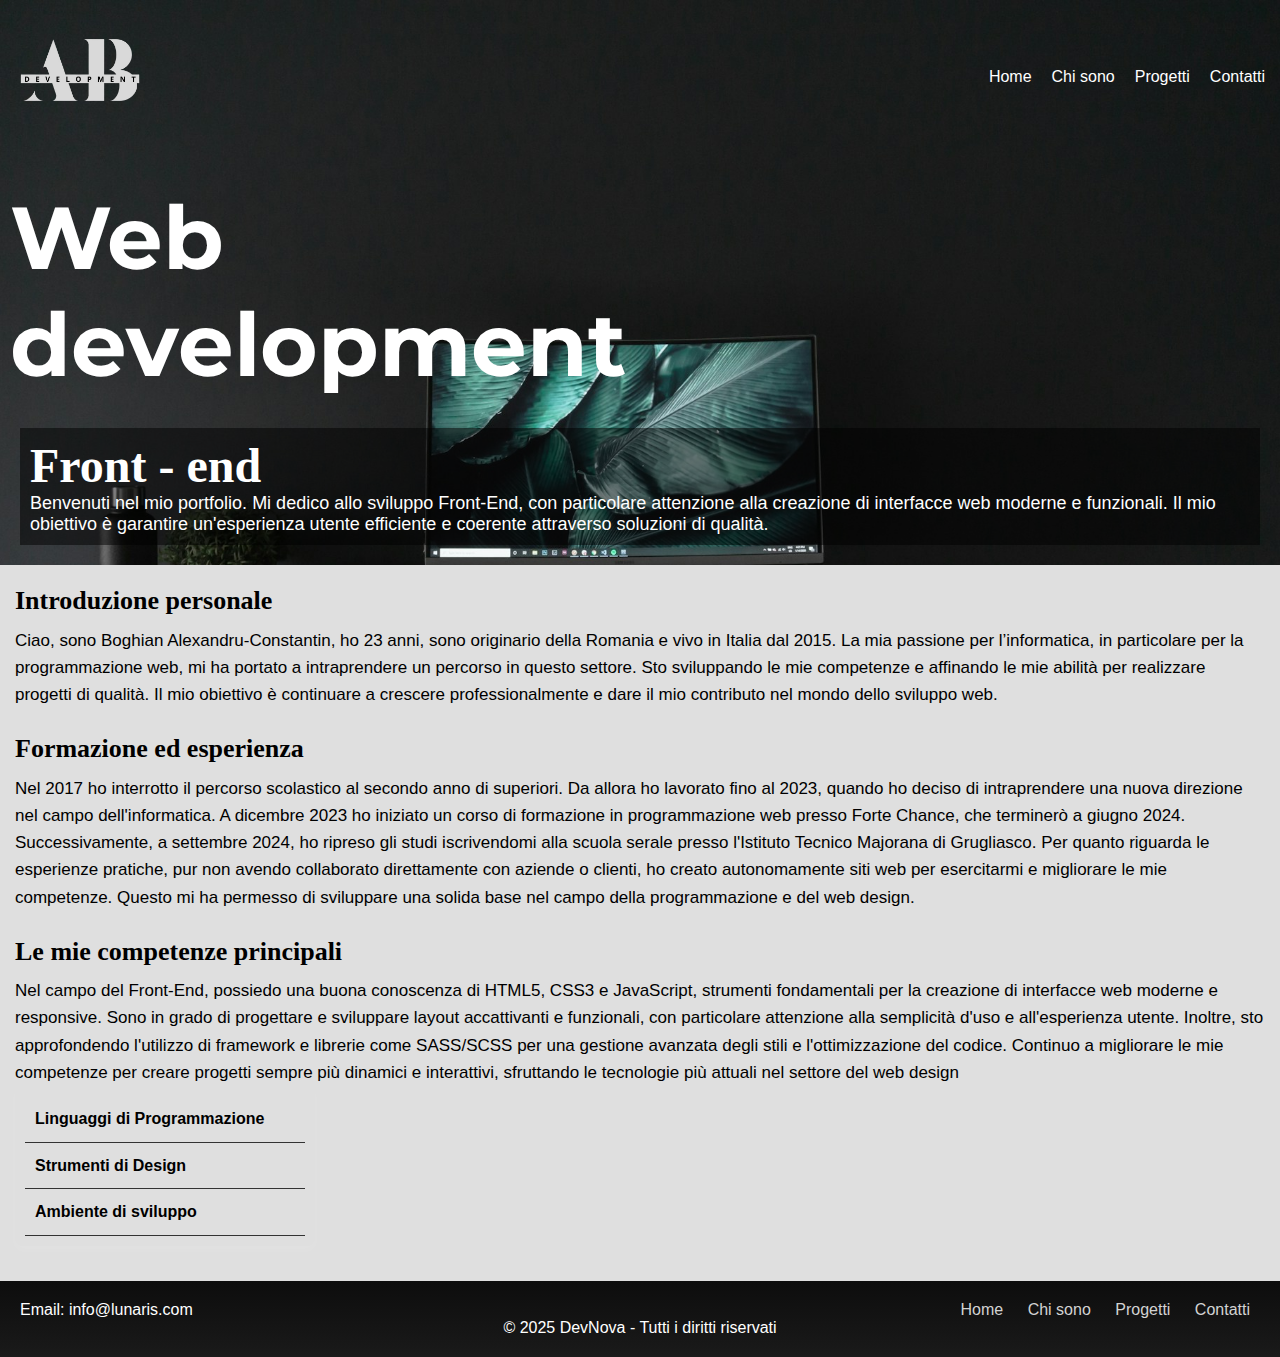
==== chi_sono.html @ b7fe450a "Add files via upload" ====
<!DOCTYPE html>
<html lang="en">
<head>
    <meta charset="UTF-8">
    <meta name="viewport" content="width=device-width, initial-scale=1.0">
    <link rel="stylesheet" href="css/index.css">
    <title>DevNova</title>
</head>
<body>
    <header class="header0_1">
        <nav class="nav_header_1">
            <div class="logo"><img src="logo/logo_1.png" id="logo_2" alt=""> </div><!--LOGO-->
            <div class="menu"><!--MENU-->
                <ul>
                    <li><a href="index.html">Home</a></li>
                    <li><a href="chi_sono.html">Chi sono</a></li>
                    <li><a href="progetti.html">Progetti</a></li>
                    <li><a href="contatti.html">Contatti</a></li>
                </ul>
            </div>
            <div class="hamburger">
                <div></div>
                <div></div>
                <div></div>
            </div>
        </nav>

        <section class="sec_header_7">
            <div class="con_webD">
                <h1 id="h1_webD">Web <br> development</h1>
            </div>
            <div class="con_header_7_0">
            <div class="con_header_7">
                <h1 id="h1_header_7">Front - end</h1>
                <p id="p_header_7">Benvenuti nel mio portfolio. Mi dedico allo sviluppo Front-End, con particolare attenzione alla creazione
                di interfacce web moderne e funzionali. Il mio obiettivo è garantire un'esperienza utente efficiente e coerente 
                attraverso soluzioni di qualità.</p>
            </div>
            </div>
        </section>
    </header>

    <section class="section_10">

        <div class="container_1">
            <h2 id="h2-1">Introduzione personale</h2>
            <p id="p-1">Ciao, sono Boghian Alexandru-Constantin, ho 23 anni, sono originario della Romania e vivo in Italia dal 2015. La mia passione per l’informatica, in particolare per la programmazione web, mi ha portato a intraprendere un percorso in questo settore. Sto sviluppando le mie competenze e affinando le mie abilità per realizzare progetti di qualità. Il mio obiettivo è continuare a crescere professionalmente e dare il mio contributo nel mondo dello sviluppo web.</p>
        </div>
    
        <div class="container_2">
            <h2 id="h2-2">Formazione ed esperienza</h2>
            <p id="p-2">Nel 2017 ho interrotto il percorso scolastico al secondo anno di superiori. Da allora ho lavorato fino al 2023, quando ho deciso di intraprendere una nuova direzione nel campo dell'informatica. A dicembre 2023 ho iniziato un corso di formazione in programmazione web presso Forte Chance, che terminerò a giugno 2024. Successivamente, a settembre 2024, ho ripreso gli studi iscrivendomi alla scuola serale presso l'Istituto Tecnico Majorana di Grugliasco.
               Per quanto riguarda le esperienze pratiche, pur non avendo collaborato direttamente con aziende o clienti, ho creato autonomamente siti web per esercitarmi e migliorare le mie competenze. Questo mi ha permesso di sviluppare una solida base nel campo della programmazione e del web design.</p>
        </div>
    
        <div class="container_3">
            
            <h2 id="h2-3">Le mie competenze principali</h2>
            <p id="p-3">Nel campo del Front-End, possiedo una buona conoscenza di HTML5, CSS3 e JavaScript, strumenti fondamentali per la creazione di interfacce web moderne e responsive. Sono in grado di progettare e sviluppare layout accattivanti e funzionali, con particolare attenzione alla semplicità d'uso e all'esperienza utente. Inoltre, sto approfondendo l'utilizzo di framework e librerie come SASS/SCSS per una gestione avanzata degli stili e l'ottimizzazione del codice. Continuo a migliorare le mie competenze per creare progetti sempre più dinamici e interattivi, sfruttando le tecnologie più attuali nel settore del web design</p>
    
            <div class="container_76"><!--Codice dei menu (//1)-->
                <div class="menu_0_1">
                    <div class="menu-item_0_1" onclick="toggleMenu_1('programmazione', this)">Linguaggi di Programmazione</div>
                    <div id="programmazione" class="submenu_0_1">
                        <div>HTML</div>
                        <div>CSS</div>
                        <div>JavaScript</div>
                        <div>PHP</div>
                        <div>C#</div>
                    </div>
                    <div class="menu-item_0_1" onclick="toggleMenu_1('design', this)">Strumenti di Design</div>
                    <div id="design" class="submenu_0_1">
                        <div>Canva</div>
                    </div>
                    <div class="menu-item_0_1" onclick="toggleMenu_1('sviluppo', this)">Ambiente di sviluppo</div>
                    <div id="sviluppo" class="submenu_0_1">
                        <div>Visual Studio Code</div>
                        <div>Visual Studio 2022</div>
                        <div>WordPress</div>
                    </div>
                </div>
            </div>
        </div>
    </section>
   
    <footer>  <!-- Footer -->
        <div class="footer-content">

            <div class="contacts">
                <p>Email: info@lunaris.com</p>
            </div>
            <div class="socials">
                <a href="index.html">Home</a>
                <a href="chi_sono.html">Chi sono</a>
                <a href="progetti.html">Progetti</a>
                <a href="contatti.html">Contatti</a>
            </div>
        </div>
        <p>&copy; 2025 DevNova - Tutti i diritti riservati</p>
    </footer>

    <script src="javS/java_script.js"></script>
</body>
</html>
---- css/index.css ----
@import url("https://fonts.googleapis.com/css2?family=Montserrat:wght@400;700&display=swap");
body, html {
  font-size: 16_3x;
  font-family: -apple-system, BlinkMacSystemFont, "Segoe UI", "Roboto", "Helvetica Neue", Arial, sans-serif;
  box-sizing: border-box;
  margin: 0;
  padding: 0;
}

:before, *:after {
  box-sizing: border-box;
}

h1, h2, h3, h4, h5, h6, p, ol, ul {
  margin: 0;
  padding: 0;
}

ol, ul {
  list-style-position: inside;
}

small {
  line-height: 1rem;
}

img {
  height: auto;
  width: 100%;
}

a {
  text-decoration: none;
}

hr {
  border: none;
  border-bottom: 1px solid #ddd;
}

/*---=======================================CSS index============================================---*/
/*---VARIABILI---*/
.header_1 {
  display: flex;
  width: 100%;
  background-image: url("../img/img_6.jpg");
  height: 100vh;
  background-size: cover;
  background-attachment: fixed;
  background-position: center;
  flex-direction: column;
  justify-content: center;
  align-items: center;
  box-sizing: border-box;
  color: white;
}

/* Navbar */
.nav_header {
  margin-bottom: auto;
  padding-top: 20px;
  align-items: center;
  justify-content: space-between;
  top: 0;
  width: 94%;
  display: flex;
  align-items: center;
  justify-content: space-between;
  z-index: 10;
  padding: 10px;
}

.nav_header_1 {
  margin-bottom: auto;
  padding-top: 20px;
  align-items: center;
  justify-content: space-between;
  top: 0;
  display: flex;
  align-items: center;
  justify-content: space-between;
  z-index: 10;
  padding: 10px 15px;
}

.logo {
  width: 130px;
}

/* Menu */
.menu ul {
  display: flex;
  gap: 20px;
  list-style: none;
}
.menu ul li a {
  color: white;
  text-decoration: none;
  font-size: 16px;
}
.menu ul li a:hover {
  color: aqua;
}

/* Hamburger Menu */
.hamburger {
  display: none;
  flex-direction: column;
  gap: 5px;
  cursor: pointer;
  z-index: 1001;
}
.hamburger div {
  width: 25px;
  height: 3px;
  background-color: white;
  transition: all 0.3s ease;
}

/* Section principale */
.section_1 {
  background-color: rgba(0, 0, 0, 0.5);
}

.container_sec {
  max-width: 800px;
  padding: 20px;
  border-radius: 12px;
  box-shadow: 0 0 10px rgba(0, 0, 0, 0.1);
}

#h1_sec, #h2_sec, #p_sec {
  color: white;
}

#h1_sec {
  font-family: "Playfair Display", serif;
  font-size: 36px;
  font-weight: 700;
}

#h2_sec {
  font-family: "Lora", serif;
  font-size: 28px;
  font-weight: 600;
}

/* Responsive */
@media (max-width: 768px) {
  .hamburger {
    display: flex;
  }
  .container_sec {
    padding: 0px;
  }
  .section_1 {
    padding: 20px;
    margin-top: 480px;
  }
  #h1_sec {
    font-size: 30px;
  }
  #h2_sec {
    font-size: 25px;
  }
  #p_sec {
    font-size: 17px;
  }
  /*menu hamburger*/
  .menu {
    position: fixed;
    top: 0;
    right: -100%;
    width: 250px;
    height: 100vh;
    background: rgba(0, 0, 0, 0.9);
    display: flex;
    flex-direction: column;
    justify-content: center;
    align-items: center;
    transition: right 0.3s ease-in-out;
  }
  .menu ul {
    flex-direction: column;
    padding: 0;
  }
  .menu_active {
    right: 0;
  }
  /* Animazione icona hamburger */
  .hamburger_active div:nth-child(1) {
    transform: rotate(45deg) translate(5px, 5px);
  }
  .hamburger_active div:nth-child(2) {
    opacity: 0;
  }
  .hamburger_active div:nth-child(3) {
    transform: rotate(-45deg) translate(5px, -5px);
  }
}
/*=======================================CHI SONO==============================================*/
.header0_1 {
  width: 100%;
  background-image: url("../img/img_6.jpg");
  background-size: cover;
  background-attachment: fixed;
  background-position: center;
  flex-direction: column;
  justify-content: center;
  align-items: center;
  box-sizing: border-box;
  color: white;
}

.sec_header_7 {
  width: 100%;
  display: flex;
  flex-direction: column;
  margin-top: 20px;
}

.con_webD {
  margin: 0px;
  padding: 10px;
}

.con_header_7_0 {
  background-color: rgba(0, 0, 0, 0.5);
  padding: 10px;
  max-width: 100%;
  margin: 20px;
}

.con_header_7 {
  width: 100%;
}

#h1_webD {
  font-family: "Montserrat", sans-serif;
  font-size: clamp(24px, 13vw, 88px);
}

#h1_header_7 {
  font-family: "Lora", serif;
  font-size: clamp(24px, 8vw, 48px);
}

#p_header_7 {
  font-size: clamp(16px, 5vw, 18px);
}

.section_10 {
  padding: 15px;
  height: auto;
  background-color: #dfdfdf;
}

/*---container 1---*/
.container_1 {
  height: auto;
  line-height: 1.6;
  margin-bottom: 20px;
}

#h2-1, #h2-2, #h2-3 {
  margin-bottom: 5px;
  font-family: "Lora", serif;
  font-size: 26px;
}

#p-1, #p-2, #p-3 {
  font-size: 17px;
}

/*---container 2---*/
.container_2 {
  height: auto;
  line-height: 1.6;
  margin-bottom: 20px;
}

/*---container 3---*/
.container_3 {
  height: auto;
  line-height: 1.6;
  margin-bottom: 20px;
}

#h3_7 {
  margin-top: 15px;
  font-family: "Lora", serif;
}

#ul_1 {
  list-style-type: disc;
  margin-left: 30px;
}

#li_1 {
  margin-bottom: 10px;
  margin-top: 10px;
}

/*codice menu (//1)*/
.container_76 {
  width: 300px;
  height: auto;
}

.menu_0_1 {
  border-radius: 8px;
  padding: 10px;
  box-shadow: 0 4px 8px rgba(255, 255, 255, 0.1);
}

.menu-item_0_1 {
  cursor: pointer;
  padding: 10px;
  border-bottom: 1px solid #333;
  font-weight: bold;
  transition: background 0.3s;
}

.menu-item_0_1.active {
  background: #a1a0a0;
  border: solid 1px #000000;
  color: #000000;
}

.submenu_0_1 {
  display: none;
  padding-left: 15px;
  margin-top: 5px;
}
.submenu_0_1 div {
  padding: 5px 0;
}

/*---MEDIA QUIERI---*/
@media (max-width: 1000px) { /* Tablet e Smartphone grandi (max-width: 1024px) */
  .con_header_7_0 {
    padding: 10px;
    margin: 0px;
  }
}
@media (max-width: 768px) { /* Tablet piccoli e Smartphone grandi (max-width: 768px) */
  .con_header_7_0 {
    padding: 10px;
    margin: 0px;
  }
}
@media (max-width: 480px) { /* Smartphone medi e piccoli (max-width: 480px) */
  .con_header_7_0 {
    padding: 10px;
    margin: 0px;
  }
}
@media (max-width: 375px) { /* Smartphone molto piccoli (max-width: 375px) */
  .con_header_7_0 {
    padding: 10px;
    margin: 0px;
  }
}
/*=========================================progetti==============================================*/
.section_12 {
  height: auto;
}

.container_21 {
  height: auto;
  padding: 15px;
}

.container_34 {
  width: 100%;
  height: auto;
}

#h2_76 {
  font-family: "Playfair Display", serif;
  font-size: 35px;
  margin-bottom: 15px;
}

#a_145 {
  font-size: 30px;
  color: #000000;
}

#a_146 {
  font-size: 30px;
  color: #000000;
}

/*---container progetti (1//)---*/
.projects-container {
  display: flex;
  flex-wrap: nowrap;
  width: 100%;
  gap: 20px;
  justify-content: flex-start;
  overflow-x: scroll;
  scrollbar-width: none;
  box-shadow: 0 4px 12px rgba(0, 0, 0, 0.1);
}

.projects-container::-webkit-scrollbar {
  display: none;
}

.project {
  flex: 0 0 auto;
  width: 13%;
  height: 100px;
  background-color: rgb(150, 150, 150);
  border: 1px solid #000000;
  border-radius: 10px;
  display: flex;
  justify-content: center;
  align-items: center;
  text-align: center;
  font-size: 18px;
  color: #333;
  margin: 35px 15px;
  box-shadow: 0 4px 12px rgba(0, 0, 0, 0.9);
}

/*Smartphone*/
@media (max-width: 767px) {
  .project {
    width: 110px;
    height: 80px;
    margin: 20px 5px;
  }
  #h2_76 {
    font-size: 30px;
  }
  #a_145 {
    font-size: 20px;
  }
  #a_146 {
    font-size: 20px;
  }
}
/*==================================================CSS contatti=========================================*/
.contact-section {
  position: relative;
  text-align: center;
  padding: 0;
  margin: 0;
  background-color: rgb(219, 219, 219); /*Il griggio chiaro da usare in tutte le sezioni*/
  padding-top: 5px;
}

.video-container {
  position: relative;
  width: 100%;
  height: auto;
  overflow: hidden;
  margin-top: 20px;
}

video {
  width: 90%;
  height: auto;
  -o-object-fit: cover;
     object-fit: cover;
}

.overlapping-containers {
  position: relative;
  top: -60px;
  display: flex;
  justify-content: center;
  gap: 5vw;
}

.container {
  width: 18%;
  height: 100px;
  background-color: black;
  border: 1px solid #ffffff;
  box-shadow: 0 4px 6px rgba(0, 0, 0, 0.1);
  text-align: center;
  border-radius: 10px;
  cursor: pointer;
}

#p_87 {
  color: white;
  font-size: clamp(18px, 13vw, 28px);
  text-align: center;
  margin-top: 30px;
}

.overlay {
  position: fixed;
  top: 0;
  left: 0;
  width: 100%;
  height: 100%;
  background-color: rgba(0, 0, 0, 0.8);
  display: flex;
  justify-content: center;
  align-items: center;
  z-index: 1000;
}

.overlay.hidden {
  display: none;
}

.overlay-content {
  background-color: white;
  padding: 20px;
  border-radius: 10px;
  text-align: center;
  width: 300px;
  box-shadow: 0 4px 8px rgba(0, 0, 0, 0.2);
  font-size: 25px;
}

.overlay-content h2 {
  margin: 0 0 10px;
  color: black;
}

.overlay-content p {
  margin: 0;
  color: black;
}

.close-button {
  position: absolute;
  top: 10px;
  right: 10px;
  font-size: 50px;
  cursor: pointer;
  color: white;
}

.container_contatti {
  width: 50%;
  height: auto;
  align-items: center;
}

#h2_contatti {
  color: #000000;
  font-family: "Playfair Display", serif;
  margin-bottom: 5px;
  font-size: 35px;
}

#p_contatti_121 {
  color: rgb(0, 0, 0);
  text-align: center;
  font-size: 20px;
  padding-bottom: 15px;
}

#p_89 {
  margin-left: 10px;
  margin-right: 10px;
  color: white;
}

/*---MEDIA QUIERI---*/
@media (max-width: 1000px) { /* Tablet e Smartphone grandi (max-width: 1024px) */
  .container {
    width: 150px;
    height: 90px;
  }
  .overlapping-containers {
    top: -60px;
    gap: 10vw;
  }
  #p_87 {
    color: white;
    font-size: clamp(18px, 5vw, 28px); /* Minimo 24px, massimo 48px, adattandosi nel mezzo */
    text-align: center;
    margin-top: 25px;
  }
}
@media (max-width: 768px) { /* Tablet piccoli e Smartphone grandi (max-width: 768px) */
  .container {
    width: 150px;
    height: 80px;
  }
  .overlapping-containers {
    top: -35px;
    gap: 10vw;
  }
  #p_87 {
    color: white;
    font-size: clamp(18px, 5vw, 28px); /* Minimo 24px, massimo 48px, adattandosi nel mezzo */
    text-align: center;
    margin-top: 25px;
  }
}
@media (max-width: 480px) { /* Smartphone medi e piccoli (max-width: 480px) */
  .container {
    width: 80px;
    height: 50px;
  }
  .overlapping-containers {
    top: -35px;
    gap: 10vw;
  }
  #p_87 {
    color: white;
    font-size: clamp(18px, 1vw, 28px); /* Minimo 24px, massimo 48px, adattandosi nel mezzo */
    text-align: center;
    margin-top: 15px;
  }
}
@media (max-width: 375px) { /* Smartphone molto piccoli (max-width: 375px) */
  .container {
    width: 80px;
    height: 50px;
  }
  .overlapping-containers {
    top: -35px;
    gap: 8vw;
  }
  #p_87 {
    color: white;
    font-size: clamp(18px, 1vw, 28px);
    text-align: center;
    margin-top: 15px;
  }
}
/*=======================================FOOTER===========================================*/
/* Stile generale per il footer */
footer {
  background: linear-gradient(180deg, #0D0D0D, #1A1A1A);
  color: white;
  text-align: center;
  padding: 20px;
  position: relative;
  bottom: 0;
}

.footer-content {
  display: flex;
  justify-content: space-between;
  align-items: center;
  flex-wrap: wrap;
}

.socials a {
  text-decoration: none;
  color: #d3d3d3;
  margin: 0 10px;
}

.socials a:hover {
  color: white;
}

/* Media Query per Tablet */
@media (max-width: 1024px) {
  .footer-content {
    flex-direction: column;
    align-items: center;
    margin-bottom: 10px;
  }
  .socials {
    margin-bottom: 10px;
  }
}
/* Media Query per Cellulari */
@media (max-width: 768px) {
  .socials a {
    margin: 0 5px;
  }
  .footer-content {
    text-align: center;
  }
}/*# sourceMappingURL=index.css.map */
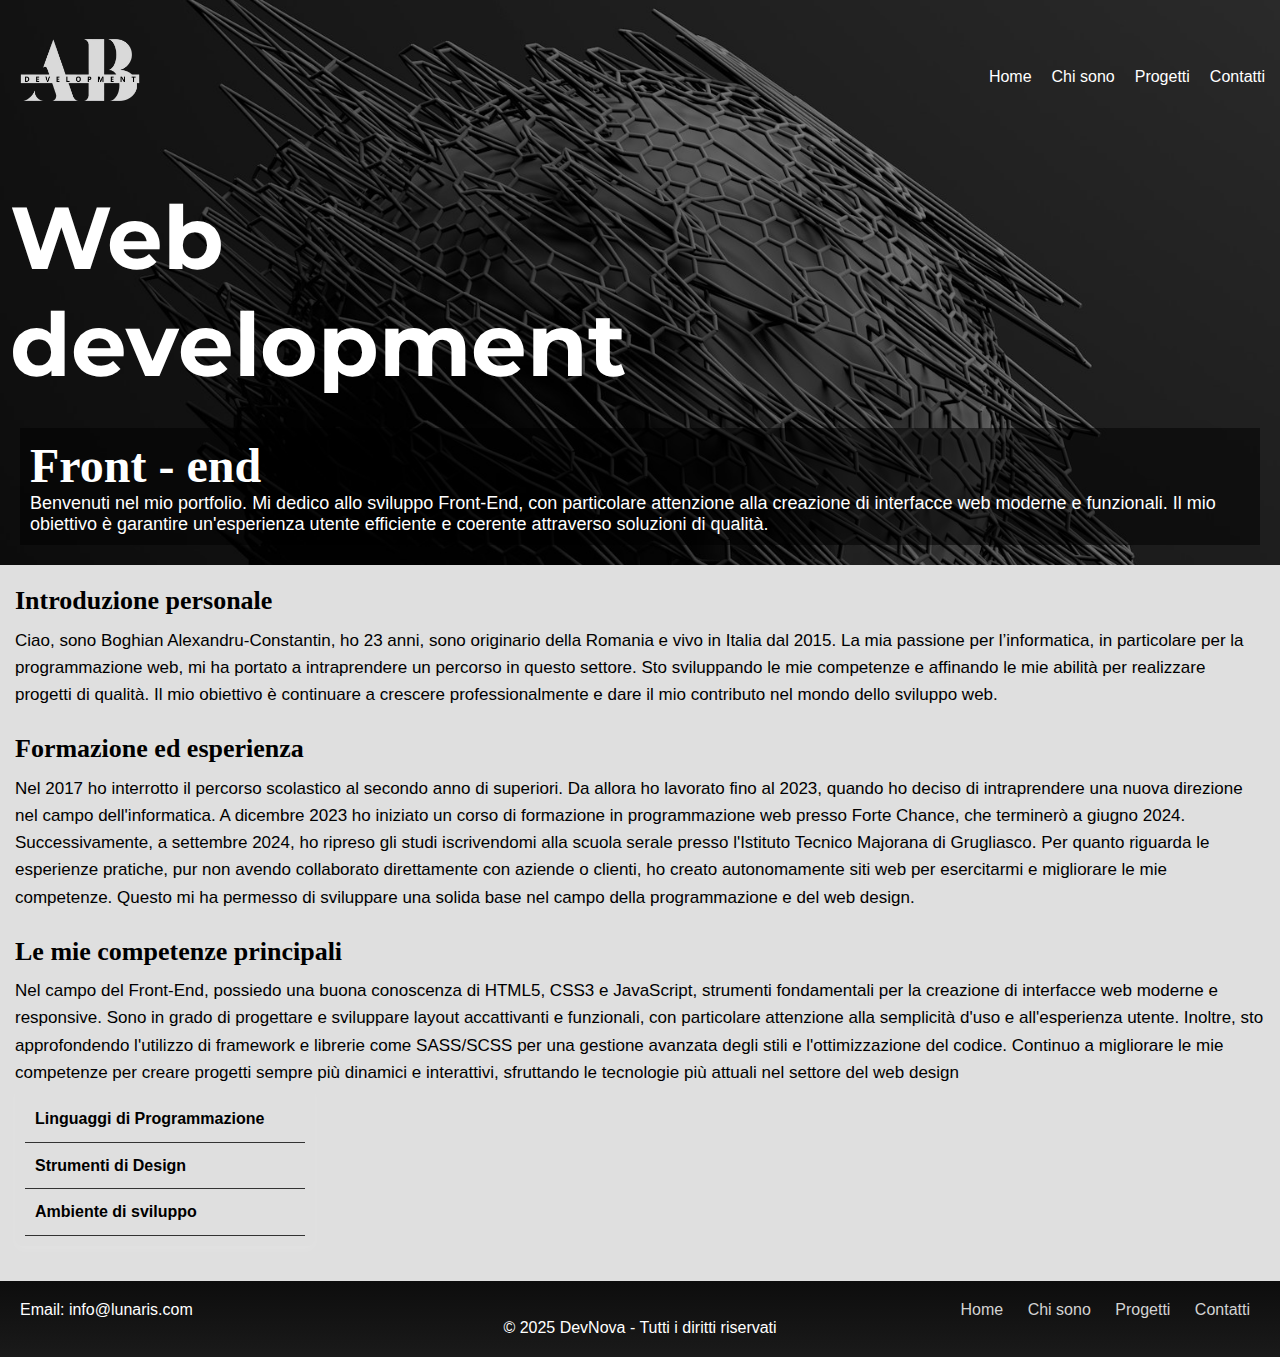
==== commit 64452de8: "Add files via upload" ====
--- a/chi_sono.html
+++ b/chi_sono.html
@@ -9,7 +9,7 @@
 <body>
     <header class="header0_1">
         <nav class="nav_header_1">
-            <div class="logo"><img src="logo/logo_1.png" id="logo_2" alt=""> </div><!--LOGO-->
+            <div class="logo"><a href="index.html"><img src="logo/logo_1.png" id="logo_2" alt=""></a></div><!--LOGO-->
             <div class="menu"><!--MENU-->
                 <ul>
                     <li><a href="index.html">Home</a></li>
--- a/css/index.css
+++ b/css/index.css
@@ -1,3 +1,4 @@
+@charset "UTF-8";
 @import url("https://fonts.googleapis.com/css2?family=Montserrat:wght@400;700&display=swap");
 body, html {
   font-size: 16_3x;
@@ -43,7 +44,7 @@
 .header_1 {
   display: flex;
   width: 100%;
-  background-image: url("../img/img_6.jpg");
+  background-image: url("../img/logo_31.jpg");
   height: 100vh;
   background-size: cover;
   background-attachment: fixed;
@@ -145,8 +146,400 @@
   font-weight: 600;
 }
 
-/* Responsive */
-@media (max-width: 768px) {
+/*=======================================CHI SONO==============================================*/
+.header0_1 {
+  width: 100%;
+  height: auto;
+  background-image: url("../img/logo_31.jpg");
+  background-size: cover;
+  background-attachment: fixed;
+  background-position: center;
+  color: white;
+}
+
+.sec_header_7 {
+  width: 100%;
+  display: flex;
+  flex-direction: column;
+  margin-top: 20px;
+}
+
+.con_webD {
+  margin: 0px;
+  padding: 10px;
+}
+
+.con_header_7_0 {
+  background-color: rgba(0, 0, 0, 0.5);
+  padding: 10px;
+  max-width: 100%;
+  margin: 20px;
+}
+
+.con_header_7 {
+  width: 100%;
+}
+
+#h1_webD {
+  font-family: "Montserrat", sans-serif;
+  font-size: clamp(24px, 13vw, 88px);
+}
+
+#h1_header_7 {
+  font-family: "Lora", serif;
+  font-size: clamp(24px, 8vw, 48px);
+}
+
+#p_header_7 {
+  font-size: clamp(16px, 5vw, 18px);
+}
+
+.section_10 {
+  padding: 15px;
+  height: auto;
+  background-color: #dfdfdf;
+}
+
+/*---container 1---*/
+.container_1 {
+  height: auto;
+  line-height: 1.6;
+  margin-bottom: 20px;
+}
+
+#h2-1, #h2-2, #h2-3 {
+  margin-bottom: 5px;
+  font-family: "Lora", serif;
+  font-size: 26px;
+}
+
+#p-1, #p-2, #p-3 {
+  font-size: 17px;
+}
+
+/*---container 2---*/
+.container_2 {
+  height: auto;
+  line-height: 1.6;
+  margin-bottom: 20px;
+}
+
+/*---container 3---*/
+.container_3 {
+  height: auto;
+  line-height: 1.6;
+  margin-bottom: 20px;
+}
+
+#h3_7 {
+  margin-top: 15px;
+  font-family: "Lora", serif;
+}
+
+#ul_1 {
+  list-style-type: disc;
+  margin-left: 30px;
+}
+
+#li_1 {
+  margin-bottom: 10px;
+  margin-top: 10px;
+}
+
+/*codice menu (//1)*/
+.container_76 {
+  width: 300px;
+  height: auto;
+}
+
+.menu_0_1 {
+  border-radius: 8px;
+  padding: 10px;
+  box-shadow: 0 4px 8px rgba(255, 255, 255, 0.1);
+}
+
+.menu-item_0_1 {
+  cursor: pointer;
+  padding: 10px;
+  border-bottom: 1px solid #333;
+  font-weight: bold;
+  transition: background 0.3s;
+}
+
+.menu-item_0_1.active {
+  background: #a1a0a0;
+  border: solid 1px #000000;
+  color: #000000;
+}
+
+.submenu_0_1 {
+  display: none;
+  padding-left: 15px;
+  margin-top: 5px;
+}
+.submenu_0_1 div {
+  padding: 5px 0;
+}
+
+/*=========================================progetti==============================================*/
+.section_12 {
+  height: auto;
+}
+
+.container_21 {
+  height: auto;
+  padding: 15px;
+}
+
+.container_34 {
+  width: 100%;
+  height: auto;
+}
+
+#h2_76 {
+  font-family: "Playfair Display", serif;
+  font-size: 35px;
+  margin-bottom: 15px;
+}
+
+#a_145 {
+  font-size: 30px;
+  color: #000000;
+}
+
+#a_146 {
+  font-size: 30px;
+  color: #000000;
+}
+
+/*---container progetti (1//)---*/
+.projects-container {
+  display: flex;
+  flex-wrap: nowrap;
+  width: 100%;
+  gap: 20px;
+  justify-content: flex-start;
+  overflow-x: scroll;
+  scrollbar-width: none;
+  box-shadow: 0 4px 12px rgba(0, 0, 0, 0.1);
+}
+
+.projects-container::-webkit-scrollbar {
+  display: none;
+}
+
+.project {
+  flex: 0 0 auto;
+  width: 13%;
+  height: 100px;
+  background-color: rgb(150, 150, 150);
+  border: 1px solid #000000;
+  border-radius: 10px;
+  display: flex;
+  justify-content: center;
+  align-items: center;
+  text-align: center;
+  font-size: 18px;
+  color: #333;
+  margin: 35px 15px;
+  box-shadow: 0 4px 12px rgba(0, 0, 0, 0.9);
+}
+
+/*==================================================CSS contatti=========================================*/
+.contact-section {
+  position: relative;
+  text-align: center;
+  padding: 0;
+  margin: 0;
+  background-color: rgb(219, 219, 219); /*Il griggio chiaro da usare in tutte le sezioni*/
+  padding-top: 5px;
+}
+
+.video-container {
+  position: relative;
+  width: 100%;
+  height: auto;
+  overflow: hidden;
+  margin-top: 20px;
+}
+
+video {
+  width: 90%;
+  height: auto;
+  -o-object-fit: cover;
+     object-fit: cover;
+}
+
+.overlapping-containers {
+  position: relative;
+  top: -60px;
+  display: flex;
+  justify-content: center;
+  gap: 5vw;
+}
+
+.container {
+  width: 18%;
+  height: 100px;
+  background-color: black;
+  border: 1px solid #ffffff;
+  box-shadow: 0 4px 6px rgba(0, 0, 0, 0.1);
+  text-align: center;
+  border-radius: 10px;
+  cursor: pointer;
+}
+
+#p_87 {
+  color: white;
+  font-size: clamp(18px, 13vw, 28px);
+  text-align: center;
+  margin-top: 30px;
+}
+
+.overlay {
+  position: fixed;
+  top: 0;
+  left: 0;
+  width: 100%;
+  height: 100%;
+  background-color: rgba(0, 0, 0, 0.8);
+  display: flex;
+  justify-content: center;
+  align-items: center;
+  z-index: 1000;
+}
+
+.overlay.hidden {
+  display: none;
+}
+
+.overlay-content {
+  background-color: white;
+  padding: 20px;
+  border-radius: 10px;
+  text-align: center;
+  width: 300px;
+  box-shadow: 0 4px 8px rgba(0, 0, 0, 0.2);
+  font-size: 25px;
+}
+
+.overlay-content h2 {
+  margin: 0 0 10px;
+  color: black;
+}
+
+.overlay-content p {
+  margin: 0;
+  color: black;
+}
+
+.close-button {
+  position: absolute;
+  top: 10px;
+  right: 10px;
+  font-size: 50px;
+  cursor: pointer;
+  color: white;
+}
+
+.container_contatti {
+  width: 50%;
+  height: auto;
+  align-items: center;
+}
+
+#h2_contatti {
+  color: #000000;
+  font-family: "Playfair Display", serif;
+  margin-bottom: 5px;
+  font-size: 35px;
+}
+
+#p_contatti_121 {
+  color: rgb(0, 0, 0);
+  text-align: center;
+  font-size: 20px;
+  padding-bottom: 15px;
+}
+
+#p_89 {
+  margin-left: 10px;
+  margin-right: 10px;
+  color: white;
+}
+
+/*=======================================FOOTER===========================================*/
+/* Stile generale per il footer */
+footer {
+  background: linear-gradient(180deg, #0D0D0D, #1A1A1A);
+  color: white;
+  text-align: center;
+  padding: 20px;
+  position: relative;
+  bottom: 0;
+}
+
+.footer-content {
+  display: flex;
+  justify-content: space-between;
+  align-items: center;
+  flex-wrap: wrap;
+}
+
+.socials a {
+  text-decoration: none;
+  color: #d3d3d3;
+  margin: 0 10px;
+}
+
+.socials a:hover {
+  color: white;
+}
+
+/*---MEDIA QUIERI---*/
+@media (max-width: 1000px) { /* Tablet e Smartphone grandi (max-width: 1024px) */
+  /*---Menu hamburger*/
+  .hamburger div {
+    width: 50px;
+    height: 5px;
+  }
+  /*---CHI SONO---*/
+  .con_header_7_0 {
+    padding: 10px;
+    margin: 0px;
+  }
+  /*---CONTATTI---*/
+  .container {
+    width: 150px;
+    height: 90px;
+  }
+  .overlapping-containers {
+    top: -60px;
+    gap: 10vw;
+  }
+  #p_87 {
+    color: white;
+    font-size: clamp(18px, 5vw, 28px); /* Minimo 24px, massimo 48px, adattandosi nel mezzo */
+    text-align: center;
+    margin-top: 25px;
+  }
+  /*---FOOTER---*/
+  .footer-content {
+    flex-direction: column;
+    align-items: center;
+    margin-bottom: 10px;
+  }
+  .socials {
+    margin-bottom: 10px;
+  }
+}
+@media (max-width: 768px) { /* Tablet piccoli e Smartphone grandi (max-width: 768px) */
+  /*---Menu hamburger*/
+  .hamburger div {
+    width: 50px;
+    height: 5px;
+  }
+  /*---HOME---*/
   .hamburger {
     display: flex;
   }
@@ -180,9 +573,20 @@
     align-items: center;
     transition: right 0.3s ease-in-out;
   }
-  .menu ul {
+  ul {
+    display: flex;
     flex-direction: column;
     padding: 0;
+    margin-top: -200px; /* Sposta il testo più in su */
+  }
+  .menu ul li {
+    list-style: none;
+    margin: 15px 0;
+  }
+  .menu ul li a {
+    text-decoration: none;
+    color: white;
+    font-size: 1.3rem; /* Aumenta la dimensione del testo */
   }
   .menu_active {
     right: 0;
@@ -197,382 +601,18 @@
   .hamburger_active div:nth-child(3) {
     transform: rotate(-45deg) translate(5px, -5px);
   }
-}
-/*=======================================CHI SONO==============================================*/
-.header0_1 {
-  width: 100%;
-  background-image: url("../img/img_6.jpg");
-  background-size: cover;
-  background-attachment: fixed;
-  background-position: center;
-  flex-direction: column;
-  justify-content: center;
-  align-items: center;
-  box-sizing: border-box;
-  color: white;
-}
-
-.sec_header_7 {
-  width: 100%;
-  display: flex;
-  flex-direction: column;
-  margin-top: 20px;
-}
-
-.con_webD {
-  margin: 0px;
-  padding: 10px;
-}
-
-.con_header_7_0 {
-  background-color: rgba(0, 0, 0, 0.5);
-  padding: 10px;
-  max-width: 100%;
-  margin: 20px;
-}
-
-.con_header_7 {
-  width: 100%;
-}
-
-#h1_webD {
-  font-family: "Montserrat", sans-serif;
-  font-size: clamp(24px, 13vw, 88px);
-}
-
-#h1_header_7 {
-  font-family: "Lora", serif;
-  font-size: clamp(24px, 8vw, 48px);
-}
-
-#p_header_7 {
-  font-size: clamp(16px, 5vw, 18px);
-}
-
-.section_10 {
-  padding: 15px;
-  height: auto;
-  background-color: #dfdfdf;
-}
-
-/*---container 1---*/
-.container_1 {
-  height: auto;
-  line-height: 1.6;
-  margin-bottom: 20px;
-}
-
-#h2-1, #h2-2, #h2-3 {
-  margin-bottom: 5px;
-  font-family: "Lora", serif;
-  font-size: 26px;
-}
-
-#p-1, #p-2, #p-3 {
-  font-size: 17px;
-}
-
-/*---container 2---*/
-.container_2 {
-  height: auto;
-  line-height: 1.6;
-  margin-bottom: 20px;
-}
-
-/*---container 3---*/
-.container_3 {
-  height: auto;
-  line-height: 1.6;
-  margin-bottom: 20px;
-}
-
-#h3_7 {
-  margin-top: 15px;
-  font-family: "Lora", serif;
-}
-
-#ul_1 {
-  list-style-type: disc;
-  margin-left: 30px;
-}
-
-#li_1 {
-  margin-bottom: 10px;
-  margin-top: 10px;
-}
-
-/*codice menu (//1)*/
-.container_76 {
-  width: 300px;
-  height: auto;
-}
-
-.menu_0_1 {
-  border-radius: 8px;
-  padding: 10px;
-  box-shadow: 0 4px 8px rgba(255, 255, 255, 0.1);
-}
-
-.menu-item_0_1 {
-  cursor: pointer;
-  padding: 10px;
-  border-bottom: 1px solid #333;
-  font-weight: bold;
-  transition: background 0.3s;
-}
-
-.menu-item_0_1.active {
-  background: #a1a0a0;
-  border: solid 1px #000000;
-  color: #000000;
-}
-
-.submenu_0_1 {
-  display: none;
-  padding-left: 15px;
-  margin-top: 5px;
-}
-.submenu_0_1 div {
-  padding: 5px 0;
-}
-
-/*---MEDIA QUIERI---*/
-@media (max-width: 1000px) { /* Tablet e Smartphone grandi (max-width: 1024px) */
+  /*---CHI SONO---*/
   .con_header_7_0 {
     padding: 10px;
     margin: 0px;
   }
-}
-@media (max-width: 768px) { /* Tablet piccoli e Smartphone grandi (max-width: 768px) */
-  .con_header_7_0 {
-    padding: 10px;
-    margin: 0px;
-  }
-}
-@media (max-width: 480px) { /* Smartphone medi e piccoli (max-width: 480px) */
-  .con_header_7_0 {
-    padding: 10px;
-    margin: 0px;
-  }
-}
-@media (max-width: 375px) { /* Smartphone molto piccoli (max-width: 375px) */
-  .con_header_7_0 {
-    padding: 10px;
-    margin: 0px;
-  }
-}
-/*=========================================progetti==============================================*/
-.section_12 {
-  height: auto;
-}
-
-.container_21 {
-  height: auto;
-  padding: 15px;
-}
-
-.container_34 {
-  width: 100%;
-  height: auto;
-}
-
-#h2_76 {
-  font-family: "Playfair Display", serif;
-  font-size: 35px;
-  margin-bottom: 15px;
-}
-
-#a_145 {
-  font-size: 30px;
-  color: #000000;
-}
-
-#a_146 {
-  font-size: 30px;
-  color: #000000;
-}
-
-/*---container progetti (1//)---*/
-.projects-container {
-  display: flex;
-  flex-wrap: nowrap;
-  width: 100%;
-  gap: 20px;
-  justify-content: flex-start;
-  overflow-x: scroll;
-  scrollbar-width: none;
-  box-shadow: 0 4px 12px rgba(0, 0, 0, 0.1);
-}
-
-.projects-container::-webkit-scrollbar {
-  display: none;
-}
-
-.project {
-  flex: 0 0 auto;
-  width: 13%;
-  height: 100px;
-  background-color: rgb(150, 150, 150);
-  border: 1px solid #000000;
-  border-radius: 10px;
-  display: flex;
-  justify-content: center;
-  align-items: center;
-  text-align: center;
-  font-size: 18px;
-  color: #333;
-  margin: 35px 15px;
-  box-shadow: 0 4px 12px rgba(0, 0, 0, 0.9);
-}
-
-/*Smartphone*/
-@media (max-width: 767px) {
-  .project {
-    width: 110px;
-    height: 80px;
-    margin: 20px 5px;
-  }
-  #h2_76 {
-    font-size: 30px;
-  }
-  #a_145 {
-    font-size: 20px;
-  }
-  #a_146 {
-    font-size: 20px;
-  }
-}
-/*==================================================CSS contatti=========================================*/
-.contact-section {
-  position: relative;
-  text-align: center;
-  padding: 0;
-  margin: 0;
-  background-color: rgb(219, 219, 219); /*Il griggio chiaro da usare in tutte le sezioni*/
-  padding-top: 5px;
-}
-
-.video-container {
-  position: relative;
-  width: 100%;
-  height: auto;
-  overflow: hidden;
-  margin-top: 20px;
-}
-
-video {
-  width: 90%;
-  height: auto;
-  -o-object-fit: cover;
-     object-fit: cover;
-}
-
-.overlapping-containers {
-  position: relative;
-  top: -60px;
-  display: flex;
-  justify-content: center;
-  gap: 5vw;
-}
-
-.container {
-  width: 18%;
-  height: 100px;
-  background-color: black;
-  border: 1px solid #ffffff;
-  box-shadow: 0 4px 6px rgba(0, 0, 0, 0.1);
-  text-align: center;
-  border-radius: 10px;
-  cursor: pointer;
-}
-
-#p_87 {
-  color: white;
-  font-size: clamp(18px, 13vw, 28px);
-  text-align: center;
-  margin-top: 30px;
-}
-
-.overlay {
-  position: fixed;
-  top: 0;
-  left: 0;
-  width: 100%;
-  height: 100%;
-  background-color: rgba(0, 0, 0, 0.8);
-  display: flex;
-  justify-content: center;
-  align-items: center;
-  z-index: 1000;
-}
-
-.overlay.hidden {
-  display: none;
-}
-
-.overlay-content {
-  background-color: white;
-  padding: 20px;
-  border-radius: 10px;
-  text-align: center;
-  width: 300px;
-  box-shadow: 0 4px 8px rgba(0, 0, 0, 0.2);
-  font-size: 25px;
-}
-
-.overlay-content h2 {
-  margin: 0 0 10px;
-  color: black;
-}
-
-.overlay-content p {
-  margin: 0;
-  color: black;
-}
-
-.close-button {
-  position: absolute;
-  top: 10px;
-  right: 10px;
-  font-size: 50px;
-  cursor: pointer;
-  color: white;
-}
-
-.container_contatti {
-  width: 50%;
-  height: auto;
-  align-items: center;
-}
-
-#h2_contatti {
-  color: #000000;
-  font-family: "Playfair Display", serif;
-  margin-bottom: 5px;
-  font-size: 35px;
-}
-
-#p_contatti_121 {
-  color: rgb(0, 0, 0);
-  text-align: center;
-  font-size: 20px;
-  padding-bottom: 15px;
-}
-
-#p_89 {
-  margin-left: 10px;
-  margin-right: 10px;
-  color: white;
-}
-
-/*---MEDIA QUIERI---*/
-@media (max-width: 1000px) { /* Tablet e Smartphone grandi (max-width: 1024px) */
+  /*---CONTATTI---*/
   .container {
     width: 150px;
-    height: 90px;
+    height: 80px;
   }
   .overlapping-containers {
-    top: -60px;
+    top: -35px;
     gap: 10vw;
   }
   #p_87 {
@@ -581,47 +621,48 @@
     text-align: center;
     margin-top: 25px;
   }
-}
-@media (max-width: 768px) { /* Tablet piccoli e Smartphone grandi (max-width: 768px) */
+  /*---PROGETTI---*/
+  .project {
+    width: 110px;
+    height: 80px;
+    margin: 20px 5px;
+  }
+  #h2_76 {
+    font-size: 30px;
+  }
+  #a_145 {
+    font-size: 20px;
+  }
+  #a_146 {
+    font-size: 20px;
+  }
+  /*---FOOTER---*/
+  .socials a {
+    margin: 0 5px;
+  }
+  .footer-content {
+    text-align: center;
+  }
+}
+@media (max-width: 480px) { /* Smartphone medi e piccoli (max-width: 480px) */
+  /*---Menu hamburger*/
+  .hamburger div {
+    width: 40px;
+    height: 5px;
+  }
+  /*---CHI SONO---*/
+  .con_header_7_0 {
+    padding: 10px;
+    margin: 0px;
+  }
+  /*---CONTATTI---*/
   .container {
-    width: 150px;
-    height: 80px;
+    width: 80px;
+    height: 50px;
   }
   .overlapping-containers {
     top: -35px;
     gap: 10vw;
-  }
-  #p_87 {
-    color: white;
-    font-size: clamp(18px, 5vw, 28px); /* Minimo 24px, massimo 48px, adattandosi nel mezzo */
-    text-align: center;
-    margin-top: 25px;
-  }
-}
-@media (max-width: 480px) { /* Smartphone medi e piccoli (max-width: 480px) */
-  .container {
-    width: 80px;
-    height: 50px;
-  }
-  .overlapping-containers {
-    top: -35px;
-    gap: 10vw;
-  }
-  #p_87 {
-    color: white;
-    font-size: clamp(18px, 1vw, 28px); /* Minimo 24px, massimo 48px, adattandosi nel mezzo */
-    text-align: center;
-    margin-top: 15px;
-  }
-}
-@media (max-width: 375px) { /* Smartphone molto piccoli (max-width: 375px) */
-  .container {
-    width: 80px;
-    height: 50px;
-  }
-  .overlapping-containers {
-    top: -35px;
-    gap: 8vw;
   }
   #p_87 {
     color: white;
@@ -630,51 +671,30 @@
     margin-top: 15px;
   }
 }
-/*=======================================FOOTER===========================================*/
-/* Stile generale per il footer */
-footer {
-  background: linear-gradient(180deg, #0D0D0D, #1A1A1A);
-  color: white;
-  text-align: center;
-  padding: 20px;
-  position: relative;
-  bottom: 0;
-}
-
-.footer-content {
-  display: flex;
-  justify-content: space-between;
-  align-items: center;
-  flex-wrap: wrap;
-}
-
-.socials a {
-  text-decoration: none;
-  color: #d3d3d3;
-  margin: 0 10px;
-}
-
-.socials a:hover {
-  color: white;
-}
-
-/* Media Query per Tablet */
-@media (max-width: 1024px) {
-  .footer-content {
-    flex-direction: column;
-    align-items: center;
-    margin-bottom: 10px;
-  }
-  .socials {
-    margin-bottom: 10px;
-  }
-}
-/* Media Query per Cellulari */
-@media (max-width: 768px) {
-  .socials a {
-    margin: 0 5px;
-  }
-  .footer-content {
+@media (max-width: 375px) { /* Smartphone molto piccoli (max-width: 375px) */
+  /*---Menu hamburger*/
+  .hamburger div {
+    width: 30px;
+    height: 5px;
+  }
+  /*---CHI SONO---*/
+  .con_header_7_0 {
+    padding: 10px;
+    margin: 0px;
+  }
+  /*---CONTATTI---*/
+  .container {
+    width: 80px;
+    height: 50px;
+  }
+  .overlapping-containers {
+    top: -35px;
+    gap: 8vw;
+  }
+  #p_87 {
+    color: white;
+    font-size: clamp(18px, 1vw, 28px);
     text-align: center;
+    margin-top: 15px;
   }
 }/*# sourceMappingURL=index.css.map */